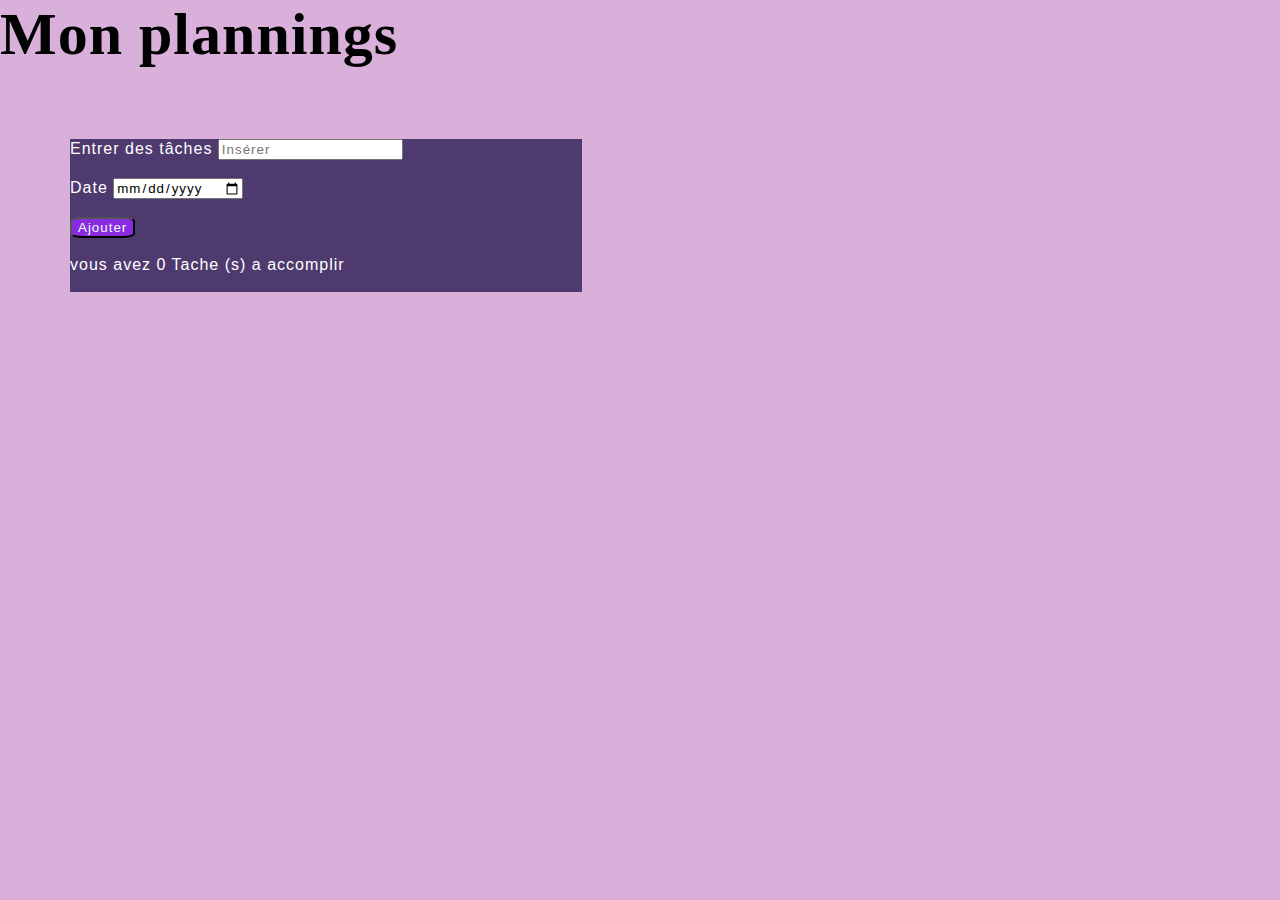
==== index.html @ 797aeaf3 "oui" ====
<!DOCTYPE html>
<html lang="en">
<head>
    <meta charset="UTF-8">
    <meta name="viewport" content="width=device-width, initial-scale=1.0">
    <title> plannings</title>
    <link rel="stylesheet" href="./style.css">
    <!-- font awesome icon -->
    <!-- <link rel="stylesheet" href="https://cdnjs.cloudflare.com/ajax/libs/font-awesome/6.5.2/css/all.min.css" integrity="sha512-SnH5WK+bZxgPHs44uWIX+LLJAJ9/2PkPKZ5QiAj6Ta86w+fsb2TkcmfRyVX3pBnMFcV7oQPJkl9QevSCWr3W6A==" crossorigin="anonymous" referrerpolicy="no-referrer" /> -->
   
</head>
<body>
    <h1>Mon plannings</h1>
    <div class="conteneur">
       
        <!-- <input id="add" type="text"placeholder="Insere"/> -->
        <label for="add">Entrer des tâches</label>
        <input id="add" type="text" placeholder="Insérer" aria-label="Champ de texte pour insérer..."><br><br>
        <label for="dateList">Date</label>
        <input class="date1" type="date" id="dateList"><br><br>
        <button class="add-btn" id="addBtn">Ajouter</button><br>
      
     <br><p id="plannings-Tache">
    vous avez <span>0</span> Tache (s) a accomplir</p><br>
    <!-- <select id="priority">
        <option value="high">Haute</option>
        <option value="medium">Moyenne</option>
        <option value="low">Basse</option>
    </select> -->
    <div class="ulliste"> <ul id="addList"></ul></div>
   
        
    </div>
    <script src="https://code.jquery.com/jquery-1.12.0.min.js"></script>
    <script src="js/script.js"></script>
</body>
</html>
---- style.css ----
*{
    margin: auto;
    padding: auto;
    position: relative;
    box-sizing: border-box;
    letter-spacing: 1px;
    font-family: Verdana, Geneva, Tahoma, sans-serif;
}
body{
    width: 220;
    height: 180;
    min-width: 100vh;
    margin: auto;
    position: relative;
    align-items: center;
    justify-content: center;
    background:#D8B0D9;
   /* box-shadow:  */
}
.conteneur{
    padding: auto;
    margin: 70px;
    width: 40%;
    /* position: relative; */
    position: relative;
    border: 2xp solide rgb(255, 255, 255, .2);
    backdrop-filter: 0 0 10xp rgba(0, 0, 0, .2);
    color: #fff;
    
    
    background-color: rgb(78, 58, 110);
}
h1{
    font-size: 60px;
    font-family:'Times New Roman';
    text-align: center left;
    position: relative;
    margin: auto;
    padding: auto;
}
.add-btn{
    background-color: blueviolet;
    color: aliceblue;
    border-radius: 20%;
}
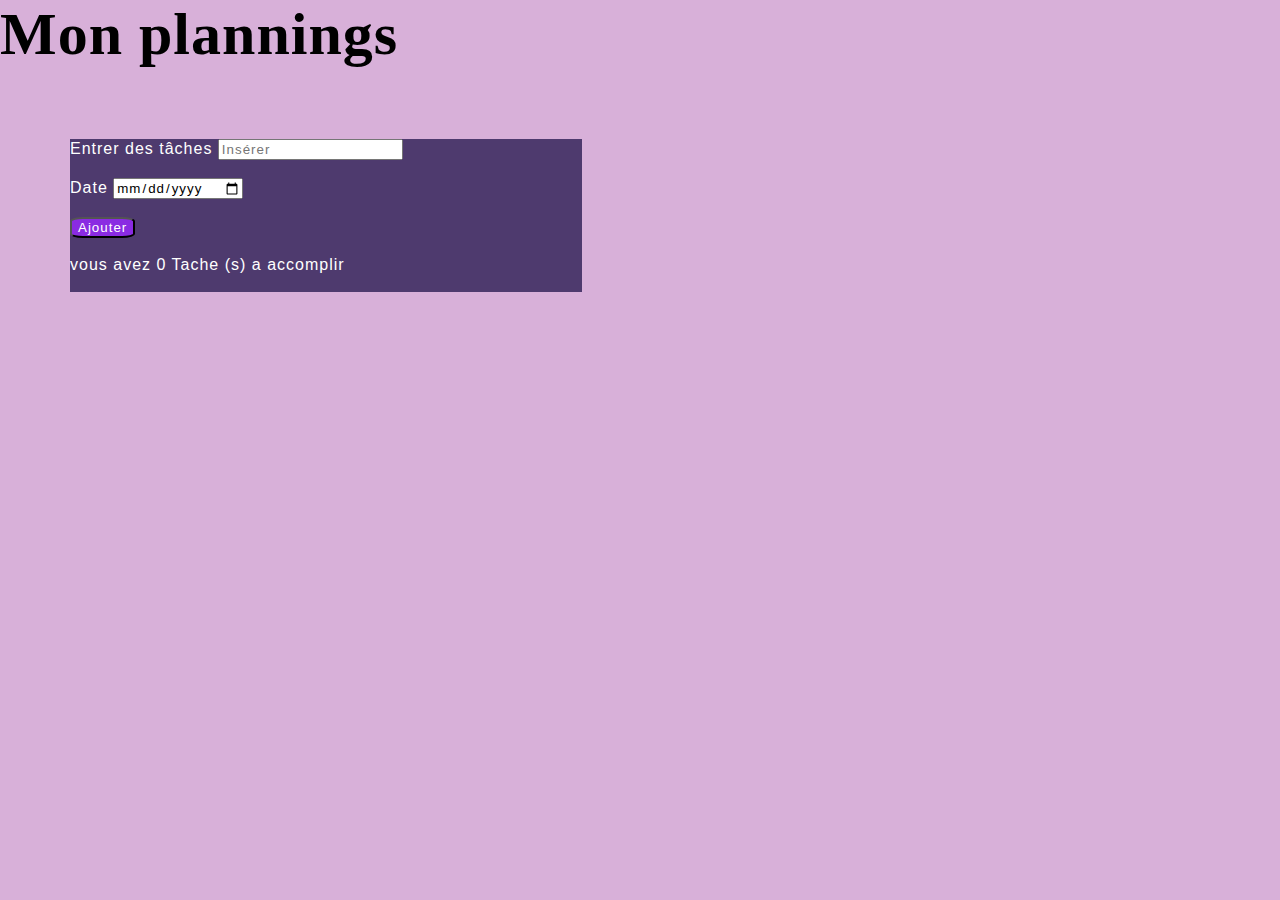
==== commit 92d44aa9: "ok" ====
--- a/index.html
+++ b/index.html
@@ -5,15 +5,14 @@
     <meta name="viewport" content="width=device-width, initial-scale=1.0">
     <title> plannings</title>
     <link rel="stylesheet" href="./style.css">
-    <!-- font awesome icon -->
-    <!-- <link rel="stylesheet" href="https://cdnjs.cloudflare.com/ajax/libs/font-awesome/6.5.2/css/all.min.css" integrity="sha512-SnH5WK+bZxgPHs44uWIX+LLJAJ9/2PkPKZ5QiAj6Ta86w+fsb2TkcmfRyVX3pBnMFcV7oQPJkl9QevSCWr3W6A==" crossorigin="anonymous" referrerpolicy="no-referrer" /> -->
-   
+    
 </head>
 <body>
+    <!-- le titre principale  -->
     <h1>Mon plannings</h1>
+    <!-- création d'un grand div de class conteneur -->
     <div class="conteneur">
-       
-        <!-- <input id="add" type="text"placeholder="Insere"/> -->
+        <!-- les differents entre utilisateur et la boutton  -->
         <label for="add">Entrer des tâches</label>
         <input id="add" type="text" placeholder="Insérer" aria-label="Champ de texte pour insérer..."><br><br>
         <label for="dateList">Date</label>
@@ -22,15 +21,12 @@
       
      <br><p id="plannings-Tache">
     vous avez <span>0</span> Tache (s) a accomplir</p><br>
-    <!-- <select id="priority">
-        <option value="high">Haute</option>
-        <option value="medium">Moyenne</option>
-        <option value="low">Basse</option>
-    </select> -->
+   <!-- la liste qui prandra les differents entrée utilisateur -->
     <div class="ulliste"> <ul id="addList"></ul></div>
-   
+    
         
     </div>
+    <!-- <a href="file:///C:/Users/djeneba.cissoko/Desktop/mon-planning/test.html">Retour</a>  -->
     <script src="https://code.jquery.com/jquery-1.12.0.min.js"></script>
     <script src="js/script.js"></script>
 </body>
--- a/style.css
+++ b/style.css
@@ -1,3 +1,11 @@
+/* création de varieble */
+:root{
+    --back-color-a:#D8B0D9;
+    --back-color-b:#4E3A6E;
+    --back-color-c:#8A2BE2;
+    --back-color-e:#fff;
+}
+/* sélection de toute la page en donnant quelque style */
 *{
     margin: auto;
     padding: auto;
@@ -6,6 +14,7 @@
     letter-spacing: 1px;
     font-family: Verdana, Geneva, Tahoma, sans-serif;
 }
+/* sélection du corps en donnant quelque style  */
 body{
     width: 220;
     height: 180;
@@ -14,22 +23,24 @@
     position: relative;
     align-items: center;
     justify-content: center;
-    background:#D8B0D9;
-   /* box-shadow:  */
+    background:var(--back-color-a);
+   
 }
+/* sélection du conteneur en donnant quelque style egalement */
 .conteneur{
     padding: auto;
     margin: 70px;
     width: 40%;
-    /* position: relative; */
+    
     position: relative;
     border: 2xp solide rgb(255, 255, 255, .2);
     backdrop-filter: 0 0 10xp rgba(0, 0, 0, .2);
-    color: #fff;
+    color: var(--back-color-e);
     
     
-    background-color: rgb(78, 58, 110);
+    background-color:var(--back-color-b);
 }
+/* sélection de h1 pour stiliser  */
 h1{
     font-size: 60px;
     font-family:'Times New Roman';
@@ -38,9 +49,22 @@
     margin: auto;
     padding: auto;
 }
+/*  sélection du boutton pour styliser */
 .add-btn{
-    background-color: blueviolet;
-    color: aliceblue;
+    background-color:var(--back-color-c);
+    color: var(--back-color-e);
     border-radius: 20%;
 }
+.phrase{
+    display: flex;
+    text-align: center;
+    right: -10%;
+    padding: 10px;
 
+}
+a{
+    background-color:var(--back-color-c);
+    color: var(--back-color-e);
+    border-radius: 20%; 
+}
+
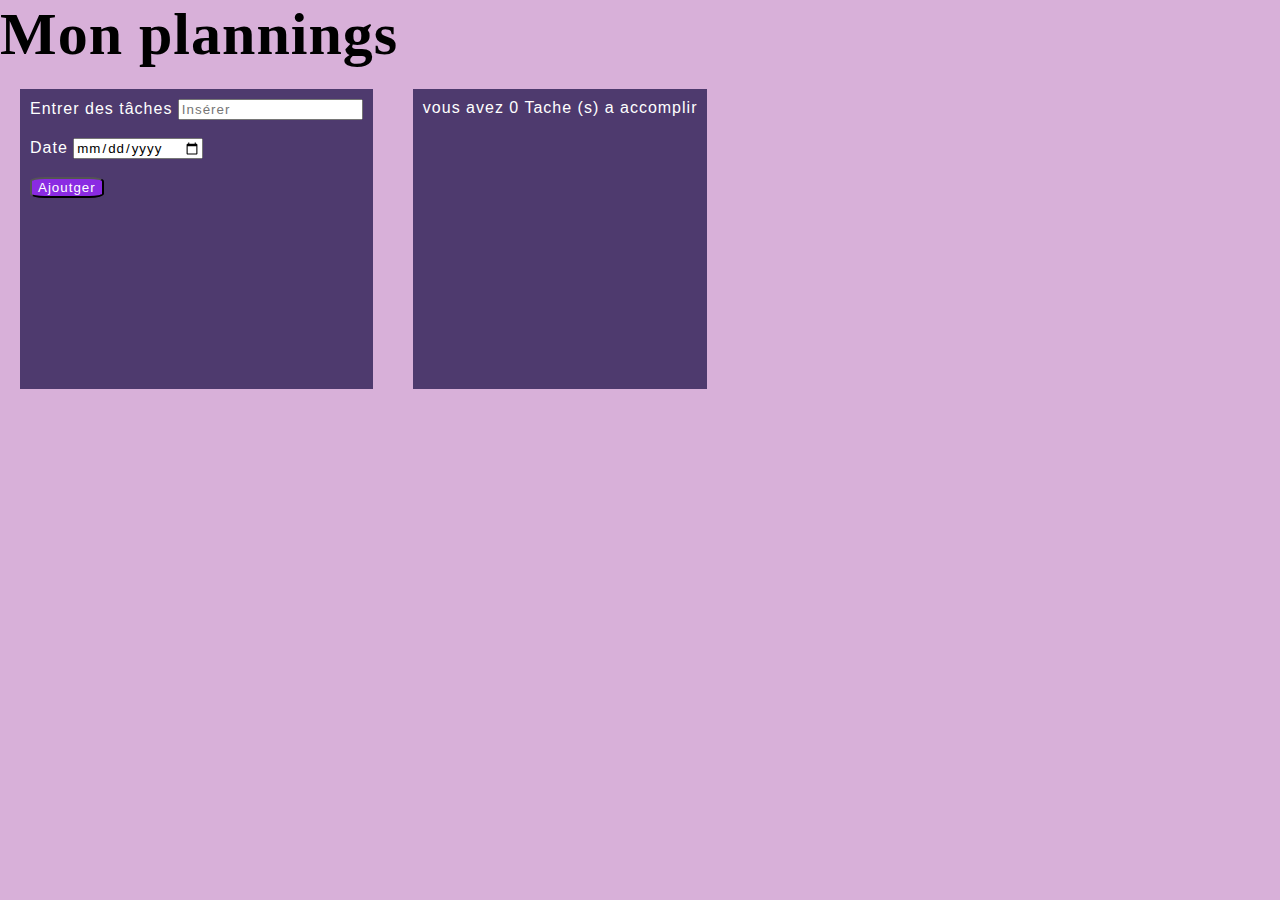
==== commit 07bfc169: "ok" ====
--- a/index.html
+++ b/index.html
@@ -11,21 +11,29 @@
     <!-- le titre principale  -->
     <h1>Mon plannings</h1>
     <!-- création d'un grand div de class conteneur -->
-    <div class="conteneur">
+    <div class="tout">
+        <div class="conteneur">
         <!-- les differents entre utilisateur et la boutton  -->
-        <label for="add">Entrer des tâches</label>
-        <input id="add" type="text" placeholder="Insérer" aria-label="Champ de texte pour insérer..."><br><br>
-        <label for="dateList">Date</label>
-        <input class="date1" type="date" id="dateList"><br><br>
-        <button class="add-btn" id="addBtn">Ajouter</button><br>
+            <label for="add">Entrer des tâches</label>
+            <input id="add" type="text" placeholder="Insérer" aria-label="Champ de texte pour insérer..."><br><br>
+            <label for="dateList">Date</label>
+            <input class="date1" type="date" id="dateList"><br><br>
+            <button class="add-btn" id="addBtn">Ajoutger</button><br>
       
-     <br><p id="plannings-Tache">
-    vous avez <span>0</span> Tache (s) a accomplir</p><br>
+         
    <!-- la liste qui prandra les differents entrée utilisateur -->
-    <div class="ulliste"> <ul id="addList"></ul></div>
-    
+    <!-- <div class="ulliste"> <ul id="addList"></ul> -->
         
-    </div>
+        </div>
+    <!-- <button onclick="cacherReste()">Cacher le reste</button> -->
+
+        <div class="liste">
+            <p id="plannings-Tache">
+                vous avez <span>0</span> Tache (s) a accomplir</p><br>
+            <div class="ulliste"> <ul id="addList"></ul>
+        </div>
+</div>
+</div>
     <!-- <a href="file:///C:/Users/djeneba.cissoko/Desktop/mon-planning/test.html">Retour</a>  -->
     <script src="https://code.jquery.com/jquery-1.12.0.min.js"></script>
     <script src="js/script.js"></script>
--- a/style.css
+++ b/style.css
@@ -16,29 +16,49 @@
 }
 /* sélection du corps en donnant quelque style  */
 body{
-    width: 220;
-    height: 180;
-    min-width: 100vh;
+    width: 100%;
+    /* height: 180; */
+    /* min-width: 100vh; */
     margin: auto;
     position: relative;
-    align-items: center;
-    justify-content: center;
+    /* align-items: center; */
+    /* justify-content: center; */
     background:var(--back-color-a);
    
 }
 /* sélection du conteneur en donnant quelque style egalement */
+.tout{
+    position: relative;
+    width: 100%;
+    display:flex;
+
+    /* grid-template-columns: 2fr 2fr; */
+    flex-flow: row wrap;
+}
 .conteneur{
-    padding: auto;
-    margin: 70px;
-    width: 40%;
+    /* position: relative;
+    padding: auto; */
+    height: 300px;
     
-    position: relative;
+    /* margin: 70px;*/
+    /* width: 40%;  */
+    padding: 10px;
+    margin: 20px;
+    
     border: 2xp solide rgb(255, 255, 255, .2);
     backdrop-filter: 0 0 10xp rgba(0, 0, 0, .2);
     color: var(--back-color-e);
     
     
     background-color:var(--back-color-b);
+}
+.liste{
+    background-color:var(--back-color-b);
+    height: 300px;
+    /* width: 50%;  */
+    padding: 10px;
+    color: var(--back-color-e);
+    margin: 20px;
 }
 /* sélection de h1 pour stiliser  */
 h1{
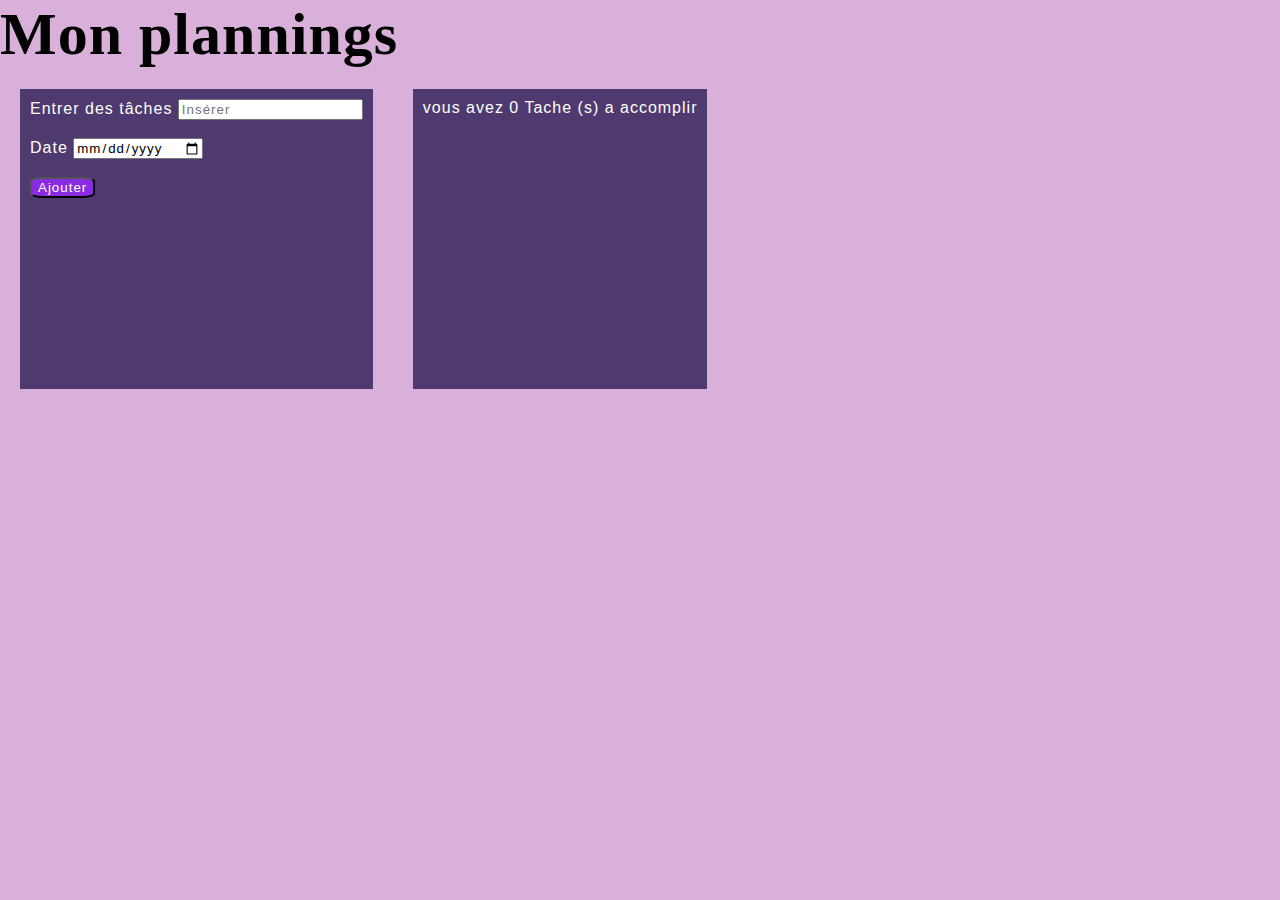
==== commit 50832fa9: "ok" ====
--- a/index.html
+++ b/index.html
@@ -18,7 +18,7 @@
             <input id="add" type="text" placeholder="Insérer" aria-label="Champ de texte pour insérer..."><br><br>
             <label for="dateList">Date</label>
             <input class="date1" type="date" id="dateList"><br><br>
-            <button class="add-btn" id="addBtn">Ajoutger</button><br>
+            <button class="add-btn" id="addBtn">Ajouter</button><br>
       
          
    <!-- la liste qui prandra les differents entrée utilisateur -->
--- a/style.css
+++ b/style.css
@@ -57,7 +57,7 @@
     height: 300px;
     /* width: 50%;  */
     padding: 10px;
-    color: var(--back-color-e);
+    color:var(--back-color-e);
     margin: 20px;
 }
 /* sélection de h1 pour stiliser  */
@@ -72,7 +72,7 @@
 /*  sélection du boutton pour styliser */
 .add-btn{
     background-color:var(--back-color-c);
-    color: var(--back-color-e);
+    color:var(--back-color-e);
     border-radius: 20%;
 }
 .phrase{
@@ -84,7 +84,7 @@
 }
 a{
     background-color:var(--back-color-c);
-    color: var(--back-color-e);
+    color:var(--back-color-e);
     border-radius: 20%; 
 }
 
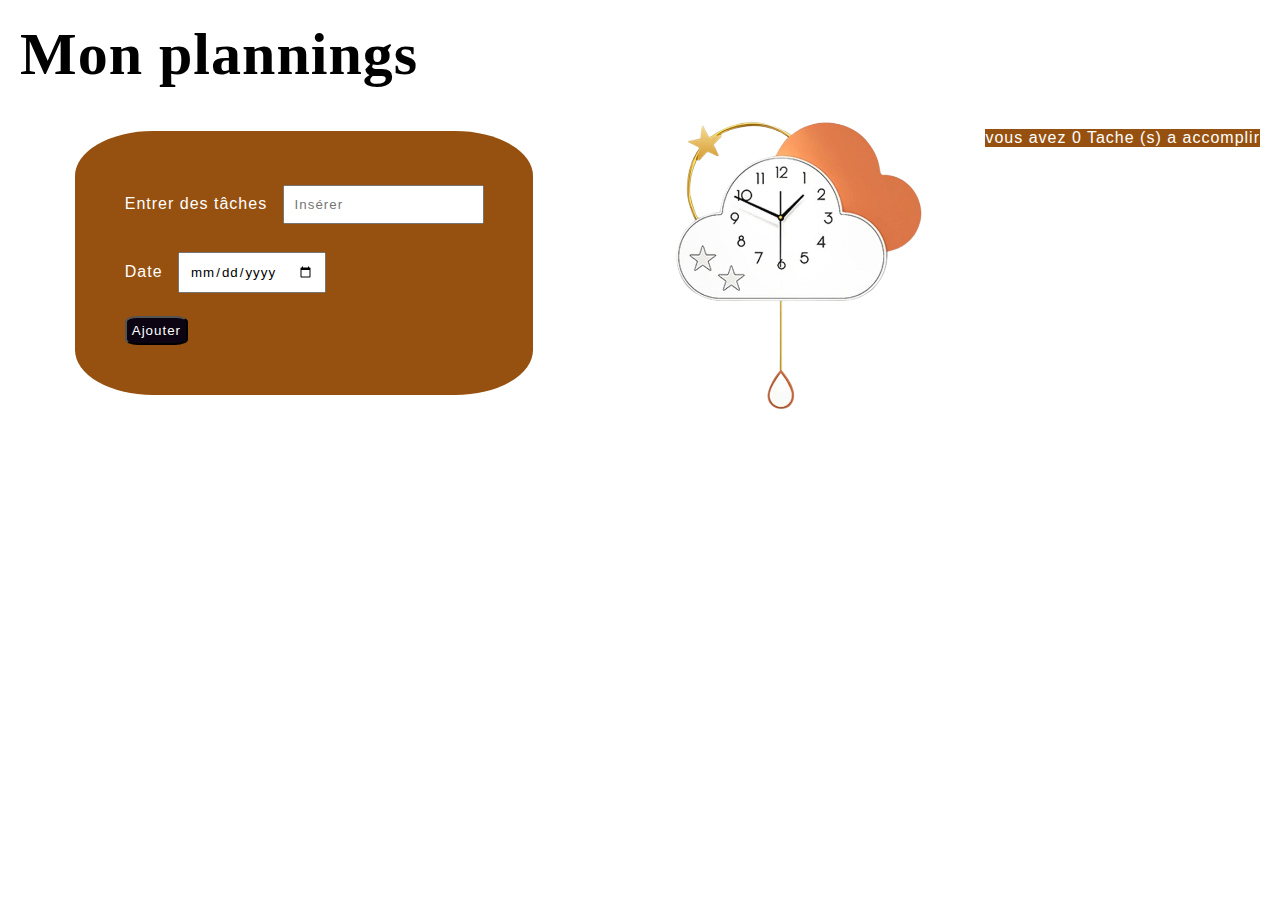
==== commit bc457d91: "ok" ====
--- a/index.html
+++ b/index.html
@@ -9,9 +9,12 @@
 </head>
 <body>
     <!-- le titre principale  -->
-    <h1>Mon plannings</h1>
+    <div class="titre"><h1>Mon plannings</h1>
+    <!-- <img src="image/51UaUMTcueL._AC_UF1000_1000_QL80_-removebg-preview.png" alt=""> -->
+    </div>
     <!-- création d'un grand div de class conteneur -->
     <div class="tout">
+        <div class="form">
         <div class="conteneur">
         <!-- les differents entre utilisateur et la boutton  -->
             <label for="add">Entrer des tâches</label>
@@ -19,12 +22,14 @@
             <label for="dateList">Date</label>
             <input class="date1" type="date" id="dateList"><br><br>
             <button class="add-btn" id="addBtn">Ajouter</button><br>
-      
+            
          
    <!-- la liste qui prandra les differents entrée utilisateur -->
     <!-- <div class="ulliste"> <ul id="addList"></ul> -->
         
         </div>
+        <img src="image/51UaUMTcueL._AC_UF1000_1000_QL80_-removebg-preview.png" alt="">
+    </div>
     <!-- <button onclick="cacherReste()">Cacher le reste</button> -->
 
         <div class="liste">
@@ -32,8 +37,9 @@
                 vous avez <span>0</span> Tache (s) a accomplir</p><br>
             <div class="ulliste"> <ul id="addList"></ul>
         </div>
-</div>
-</div>
+        </div>
+       
+    </div>
     <!-- <a href="file:///C:/Users/djeneba.cissoko/Desktop/mon-planning/test.html">Retour</a>  -->
     <script src="https://code.jquery.com/jquery-1.12.0.min.js"></script>
     <script src="js/script.js"></script>
--- a/style.css
+++ b/style.css
@@ -1,8 +1,8 @@
 /* création de varieble */
 :root{
-    --back-color-a:#D8B0D9;
-    --back-color-b:#4E3A6E;
-    --back-color-c:#8A2BE2;
+    --back-color-a:#ffffff;
+    --back-color-b:#965110;
+    --back-color-c:#0c0413;
     --back-color-e:#fff;
 }
 /* sélection de toute la page en donnant quelque style */
@@ -42,38 +42,77 @@
     
     /* margin: 70px;*/
     /* width: 40%;  */
-    padding: 10px;
-    margin: 20px;
-    
+    padding: 6%;
+    margin: 10px 5px;
+    height: 20%;
     border: 2xp solide rgb(255, 255, 255, .2);
     backdrop-filter: 0 0 10xp rgba(0, 0, 0, .2);
     color: var(--back-color-e);
-    
-    
+    position: center left;
+    border-radius: 17% ;
     background-color:var(--back-color-b);
+    /* left: 50px; */
+}
+.form{
+    display: flex;
+    flex-flow: row wrap;
+    justify-content: space-between;
+}
+input{
+    padding: 10px;
+    margin: 5px;
+    left: 5px;
 }
 .liste{
-    background-color:var(--back-color-b);
+    /* background-color:#f0af73; */
     height: 300px;
     /* width: 50%;  */
     padding: 10px;
     color:var(--back-color-e);
-    margin: 20px;
+    margin: 10px;
+    word-wrap: break-word;
+    
+}
+ul li {
+    list-style: none;
+    border: 1px solid;
+    border-radius: 10%;
+    margin: 10px 20px;
+    background-color:var(--back-color-b);
+    padding-left: 5%;
+    max-width: 300px;
+    overflow-wrap: break-word;
+    
+}
+ul {
+     display: flex;
+     flex-flow: row wrap;
 }
 /* sélection de h1 pour stiliser  */
 h1{
     font-size: 60px;
     font-family:'Times New Roman';
     text-align: center left;
-    position: relative;
-    margin: auto;
-    padding: auto;
+    /* position: relative; */
+    padding: -20px;
+    margin: 20px;
+    
+    
+    
+}
+
+img{
+    width: 30%;
+    height: 30%;
+    left: 10%;
+    
 }
 /*  sélection du boutton pour styliser */
 .add-btn{
     background-color:var(--back-color-c);
     color:var(--back-color-e);
     border-radius: 20%;
+    padding: 5px;
 }
 .phrase{
     display: flex;
@@ -88,3 +127,9 @@
     border-radius: 20%; 
 }
 
+#plannings-Tache{
+
+    background-color:var(--back-color-b);
+    color: var(--back-color-a);
+    text-align: center;
+}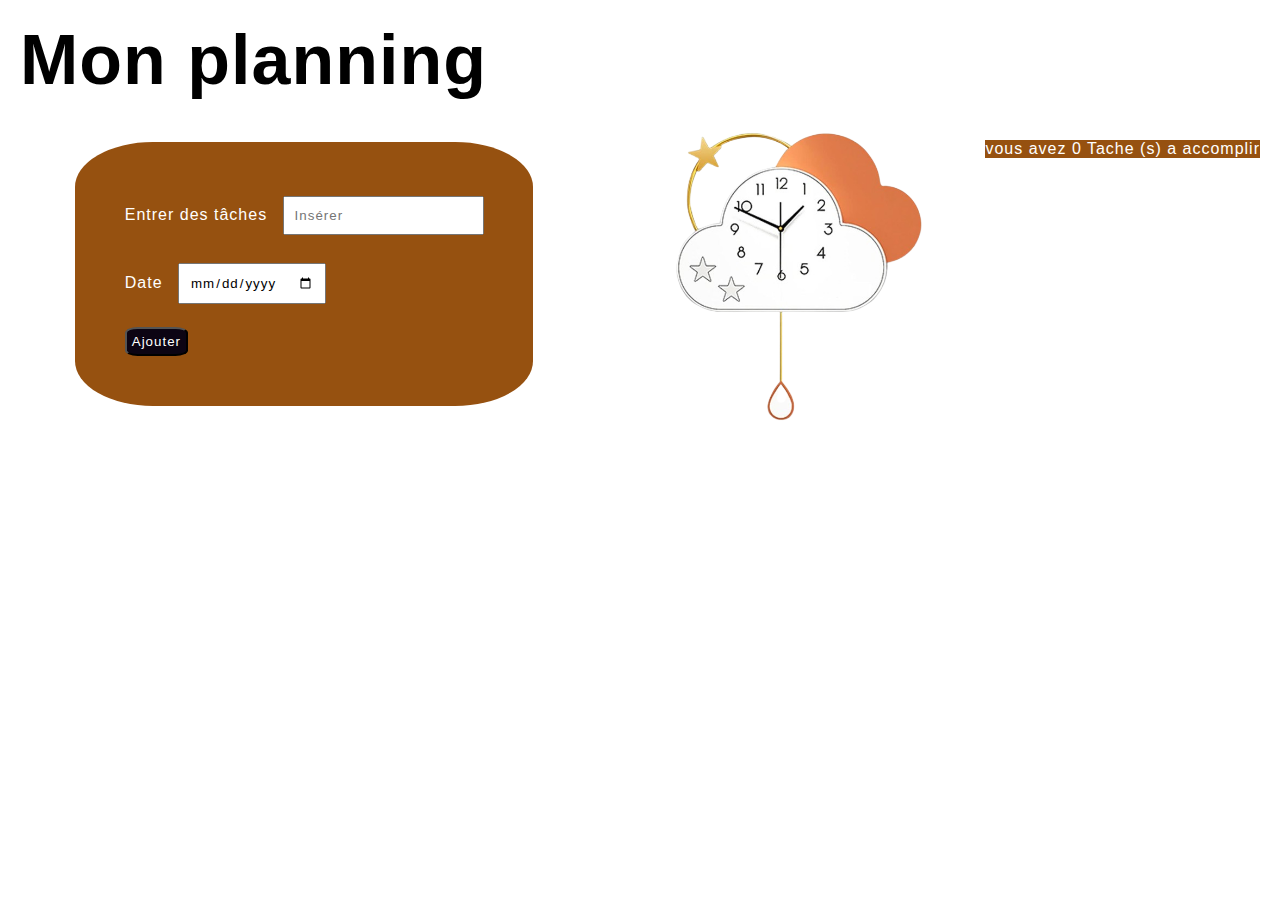
==== commit 71c18751: "ok" ====
--- a/index.html
+++ b/index.html
@@ -9,7 +9,7 @@
 </head>
 <body>
     <!-- le titre principale  -->
-    <div class="titre"><h1>Mon plannings</h1>
+    <div class="animation"><h1>Mon planning</h1>
     <!-- <img src="image/51UaUMTcueL._AC_UF1000_1000_QL80_-removebg-preview.png" alt=""> -->
     </div>
     <!-- création d'un grand div de class conteneur -->
@@ -20,7 +20,7 @@
             <label for="add">Entrer des tâches</label>
             <input id="add" type="text" placeholder="Insérer" aria-label="Champ de texte pour insérer..."><br><br>
             <label for="dateList">Date</label>
-            <input class="date1" type="date" id="dateList"><br><br>
+            <input class="date1" type="date" id="dateList" required><br><br>
             <button class="add-btn" id="addBtn">Ajouter</button><br>
             
          
--- a/style.css
+++ b/style.css
@@ -52,6 +52,7 @@
     border-radius: 17% ;
     background-color:var(--back-color-b);
     /* left: 50px; */
+    
 }
 .form{
     display: flex;
@@ -71,7 +72,9 @@
     color:var(--back-color-e);
     margin: 10px;
     word-wrap: break-word;
-    
+    max-height: 300px;
+    overflow-y: auto;
+    overflow-x: hidden;
 }
 ul li {
     list-style: none;
@@ -89,23 +92,32 @@
      flex-flow: row wrap;
 }
 /* sélection de h1 pour stiliser  */
-h1{
-    font-size: 60px;
+/* Animation */
+@keyframes animTexte {
+    0% { color: var(--back-color-a); }
+    50% { color: var(--back-color-b); }
+    100% { color: var(--back-color-c); }
+}
+.animation {
+        animation: animTexte 3s infinite alternate; /* 3s pour la durée, infinite pour la répétition */
+    font-size: 35px;
     font-family:'Times New Roman';
     text-align: center left;
     /* position: relative; */
     padding: -20px;
     margin: 20px;
-    
-    
-    
+    /* display: flex;
+    flex-flow: row wrap;
+     */
+     /* position: absolute; */
 }
 
 img{
+    position: relative;
     width: 30%;
     height: 30%;
     left: 10%;
-    
+    /* transition: transform 0.8s ease; Transition douce pour l'animation */
 }
 /*  sélection du boutton pour styliser */
 .add-btn{
